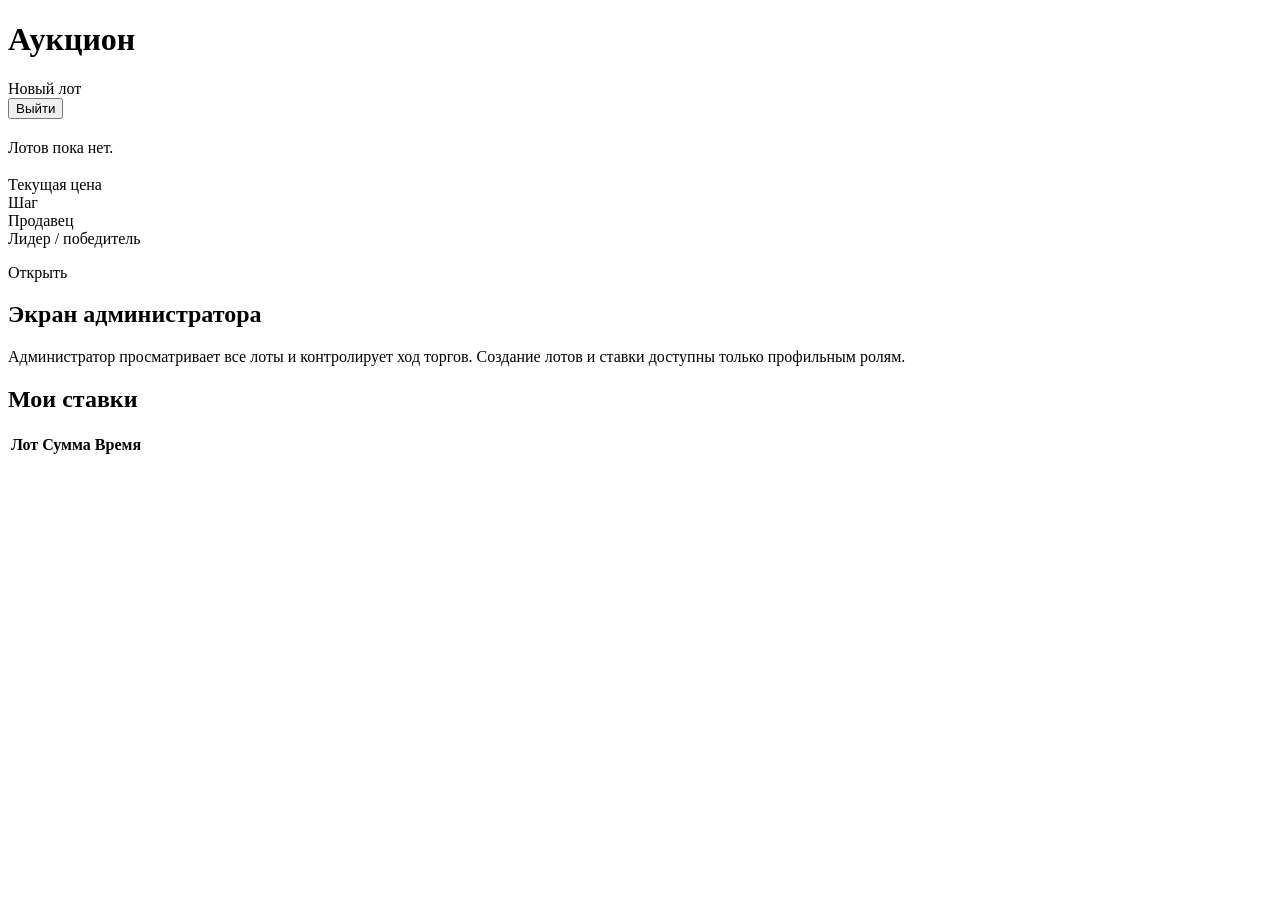
==== src/main/resources/templates/index.html @ 44b755fe "add project" ====
<!DOCTYPE html>
<html lang="ru" xmlns:th="http://www.thymeleaf.org">
<head>
    <meta charset="UTF-8">
    <meta name="viewport" content="width=device-width, initial-scale=1.0">
    <title>Аукцион</title>
    <link rel="stylesheet" th:href="@{/css/app.css}">
</head>
<body>
<header class="topbar">
    <div>
        <h1>Аукцион</h1>
        <p th:text="'Пользователь: ' + ${currentUser.fullName} + ' (' + ${role.displayName} + ')'"></p>
    </div>
    <div class="topbar-actions">
        <a class="button secondary" th:if="${role.name() == 'SELLER'}" th:href="@{/seller/lots/new}">Новый лот</a>
        <form method="post" th:action="@{/logout}">
            <button class="button ghost" type="submit">Выйти</button>
        </form>
    </div>
</header>

<main class="layout">
    <div class="alert success" th:if="${successMessage}" th:text="${successMessage}"></div>

    <section class="panel">
        <h2 th:text="${role.name() == 'SELLER' ? 'Мои лоты' : 'Активные и завершенные лоты'}"></h2>
        <div class="cards">
            <p th:if="${#lists.isEmpty(lots)}">Лотов пока нет.</p>
            <article class="card" th:each="lot : ${lots}">
                <div class="status-row">
                    <span class="badge" th:text="${lot.status.displayName}"></span>
                    <span th:text="${#temporals.format(lot.endTime, 'dd.MM.yyyy HH:mm')}"></span>
                </div>
                <h3 th:text="${lot.title}"></h3>
                <p th:text="${lot.description}"></p>
                <dl class="price-list">
                    <div>
                        <dt>Текущая цена</dt>
                        <dd th:text="${lot.currentPrice} + ' ₽'"></dd>
                    </div>
                    <div>
                        <dt>Шаг</dt>
                        <dd th:text="${lot.minStep} + ' ₽'"></dd>
                    </div>
                    <div>
                        <dt>Продавец</dt>
                        <dd th:text="${lot.seller.fullName}"></dd>
                    </div>
                    <div th:if="${lot.winner != null}">
                        <dt>Лидер / победитель</dt>
                        <dd th:text="${lot.winner.fullName}"></dd>
                    </div>
                </dl>
                <a class="button" th:href="@{'/lots/' + ${lot.id}}">Открыть</a>
            </article>
        </div>
    </section>

    <section class="panel" th:if="${role.name() == 'ADMIN'}">
        <h2>Экран администратора</h2>
        <p>Администратор просматривает все лоты и контролирует ход торгов. Создание лотов и ставки доступны только профильным ролям.</p>
    </section>

    <section class="panel" th:if="${myBids != null}">
        <h2>Мои ставки</h2>
        <table>
            <thead>
            <tr>
                <th>Лот</th>
                <th>Сумма</th>
                <th>Время</th>
            </tr>
            </thead>
            <tbody>
            <tr th:each="bid : ${myBids}">
                <td><a th:href="@{'/lots/' + ${bid.lot.id}}" th:text="${bid.lot.title}"></a></td>
                <td th:text="${bid.amount} + ' ₽'"></td>
                <td th:text="${#temporals.format(bid.createdAt, 'dd.MM.yyyy HH:mm')}"></td>
            </tr>
            </tbody>
        </table>
    </section>
</main>
</body>
</html>
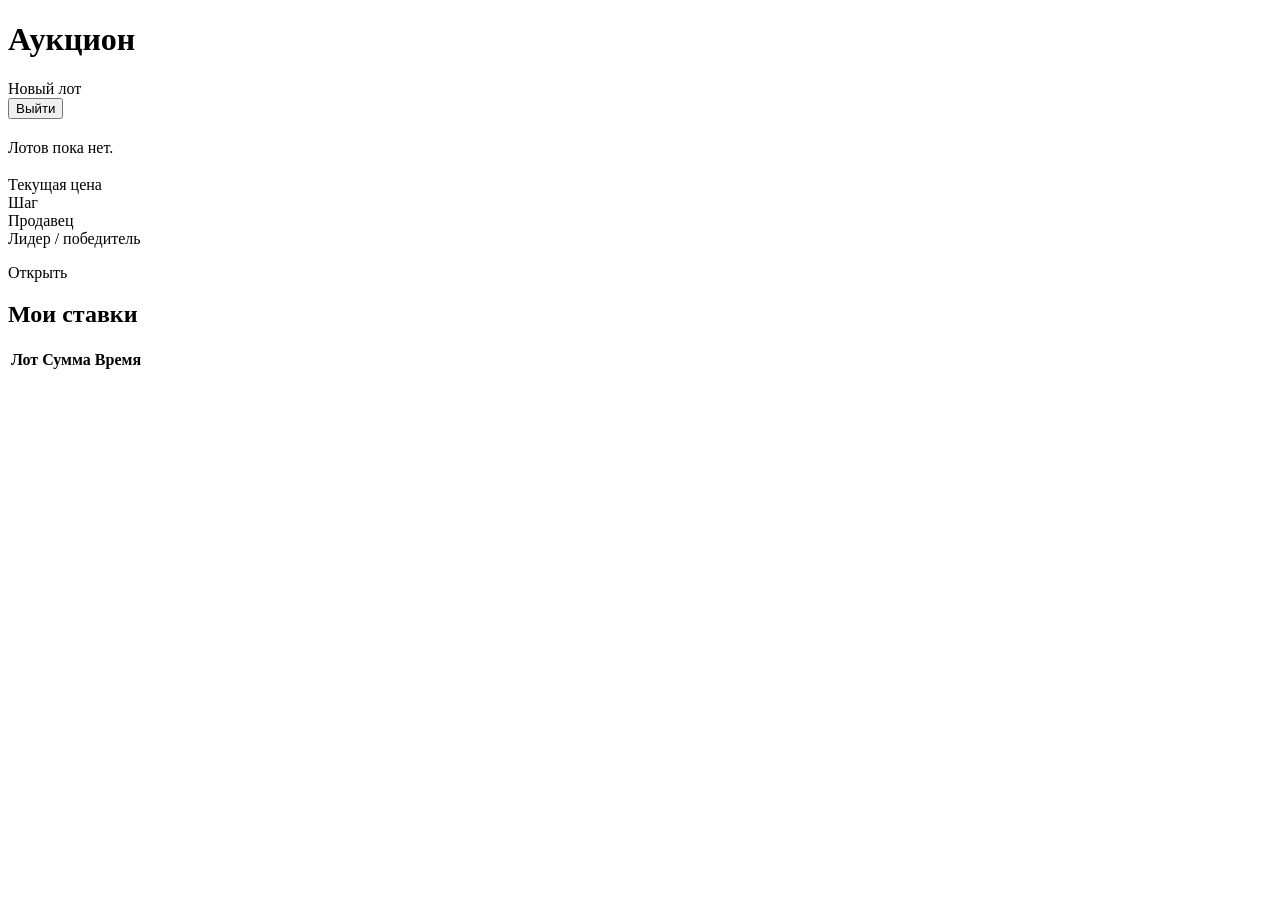
==== commit 0d8a516d: "Fix coursework compliance issues Fix bid concurrency, add real admin panel and admin bootstrap, hide" ====
--- a/src/main/resources/templates/index.html
+++ b/src/main/resources/templates/index.html
@@ -27,9 +27,9 @@
         <h2 th:text="${role.name() == 'SELLER' ? 'Мои лоты' : 'Активные и завершенные лоты'}"></h2>
         <div class="cards">
             <p th:if="${#lists.isEmpty(lots)}">Лотов пока нет.</p>
-            <article class="card" th:each="lot : ${lots}">
+            <article class="card" th:each="lot : ${lots}" th:classappend="${lot.status.name() == 'CLOSED'} ? ' is-closed' : ' is-open'">
                 <div class="status-row">
-                    <span class="badge" th:text="${lot.status.displayName}"></span>
+                    <span class="badge" th:classappend="${lot.status.name() == 'CLOSED'} ? ' status-closed' : ' status-open'" th:text="${lot.status.displayName}"></span>
                     <span th:text="${#temporals.format(lot.endTime, 'dd.MM.yyyy HH:mm')}"></span>
                 </div>
                 <h3 th:text="${lot.title}"></h3>
@@ -57,11 +57,6 @@
         </div>
     </section>
 
-    <section class="panel" th:if="${role.name() == 'ADMIN'}">
-        <h2>Экран администратора</h2>
-        <p>Администратор просматривает все лоты и контролирует ход торгов. Создание лотов и ставки доступны только профильным ролям.</p>
-    </section>
-
     <section class="panel" th:if="${myBids != null}">
         <h2>Мои ставки</h2>
         <table>
